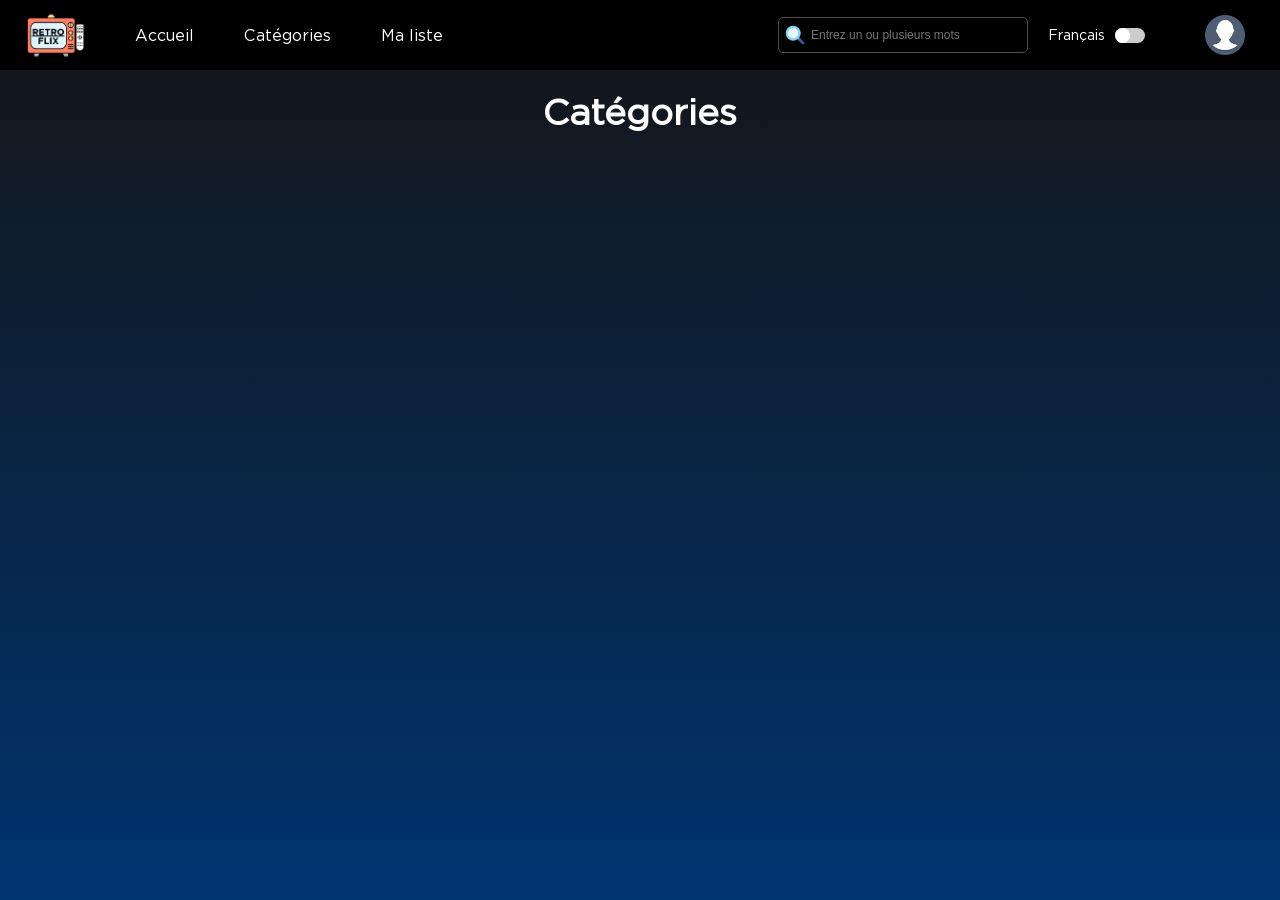
==== frontend/categorie/categorie.html @ c347712b "add ma liste + categorie" ====
<!DOCTYPE html>
<meta charset="utf-8">
<html>
    <link rel="stylesheet" type="text/css" href="../home/home.css">
    <link rel="stylesheet" href="https://cdnjs.cloudflare.com/ajax/libs/font-awesome/6.0.0-beta3/css/all.min.css">
<head>
    <title>RétroFlix</title>
</head>
<body>

    <header>
        <nav class="navbar">
            <ul>
                <li><img src="../img/retroflix-logo.png" width="60px"></li>
                <li><a href="../home/home.html">Accueil</a></li>
                <li><a href="#">Catégories</a></li>
                <li><a href="#">Ma liste</a></li>
                <li class="right-side">
                    <div class="bar">
                        <div class="input-container">
                            <img src="../img/loupe.png" alt="Loupe" class="search-icon" id="searchIcon">
                            <input class="input" type="text" id="credentials" placeholder="Entrez un ou plusieurs mots">
                        </div>
                    </div>                    
                    <div class="language-selection">
                        <span class="language-span" id="language-span">Français</span>
                        <label class="switch">
                            <input type="checkbox" id="languageToggle">
                            <span class="slider round"></span>
                        </label>
                    </div>
                    <div class="user-info">
                        <span id="usernameDisplay" class="username"></span>
                        <img src="../img/profile.png">
                        <ul class="dropdown">
                            <li><a href="../login/login.html" id="logoutLink">Se déconnecter</a></li>
                            <li><a href="#">Changer d'utilisateur   </a></li>
                        </ul>
                    </div>
                </li>
            </ul>
        </nav>
    </header>

    <div class="ctr-main">
        <h1>Catégories</h1>
        <div id="result"></div>
    </div>
    <script src="categorie.js"></script>

</body>
</html>
---- frontend/home/home.css ----
/* Ajout de la police Gotham, police général */
@font-face {
    font-family: 'Gotham Book';
    src: url('../font/Gotham-Book.woff2') format('woff2'),
         url('../font/Gotham-Book.woff') format('woff');
    font-weight: normal;
    font-style: normal;
}

/* Réinitialisation de la mise en page */
* {
    margin: 0;
    padding: 0;
    box-sizing: border-box;
}

/*************************** HEADER ******************************/

/* Style du header */
header {
    background-color: #000; /* Couleur de fond */
    color: #fff; /* Couleur du texte */
}

/* Style de la barre de navigation */
.navbar {
    width: 100%; 
    display: flex;
    justify-content: space-between;
    align-items: center;
}

/* Style des éléments de la liste */
.navbar ul {
    list-style: none; /* Supprime les puces de liste */
    display: flex; /* Affichage en ligne */
}

/* Style des éléments de la liste */
.navbar li {
    height: 70px;
    display: flex; /* Permet l'alignement vertical du texte */
    align-items: center; /* Centre le texte verticalement */
    margin-left: 25px;
    margin-right: 25px; /* Marge à droite pour espacer les éléments */
}


/* Style des liens (texte) */
.navbar a {
    text-decoration: none; /* Supprime la soulignement des liens */
    color: #fff; /* Couleur du texte des liens */
    font-size: 14x; /* Taille du texte */
    text-align: center; /* Centre le texte horizontalement */
}

/* Change la couleur du lien lorsqu'il est survolé */
.navbar a:hover {
    color: #a7a7a7; /* Couleur du texte au survol */
}

/* Style pour la barre de recherche et le bouton de recherche */
.navbar .right-side {
    position: absolute; 
    right: 0; 
}

.bar{
    display: flex;
    align-items: center;
    margin-right: 20px;
}

/* Style du conteneur de recherche */
.search-container {
    display: flex;
    align-items: center;
}

/* Style du conteneur de l'input et de l'icône */
/* Style du conteneur de l'input et de l'icône */
.input-container {
    display: flex;
    align-items: center;
}

/* Style de l'icône de recherche */
.search-icon {
    width: 20px;
    height: 20px;
    margin-right: -27px; 
    cursor: pointer; 
    z-index: 1;
}

/* Style de l'input de recherche */
.input {
    padding: 10px;
    font-size: 12px;
    border: solid 1px #4d4d4d;
    border-radius: 5px;
    margin-bottom: 20px;
    margin-top: 20px;
    width: 250px;
    background: black;
    background-size: 15px;
    padding-left: 32px;
    color: #fff;
}

.language-span{
    font-size: 14px;
    margin-right: 10px;
}

.language-selection {
    display: flex; 
    align-items: center;
    margin-right: 10px; 
}

/***** USER INFO, ELEMENT DU PROFIL UTILISATEUR AVEC LE DROPDOWN QUI S'OUVRE ******/

.user-info {
    display: flex;
    align-items: center;
    justify-content: center;
    padding: 10px;
    position: relative;
    margin-left: 30px; /* Ajoutez une marge à gauche */
}

.user-info span {
    margin-right: 10px;
}

.user-info:hover {
    cursor: pointer;
}

.user-info::after {
    content: "";
    position: absolute;
    bottom: 0;
    left: 0;
    width: 100%;
    height: 1px;
    background-color: #fff;
    transform: scaleX(0);
    transform-origin: right;
    transition: transform 0.3s ease;
}

.user-info:hover::after {
    transform: scaleX(1);
}

.user-info img {
    width: 40px;
    height: auto;
}

/* Styles pour le dropdown */
.user-info .dropdown {
    width: 100%;
    position: absolute;
    top: 100%; /* Position en dessous du user-info */
    left: 0;
    background: #000;
    color: #fff;
    list-style: none;
    border: 1px solid #3d3d3d;  
    border-top: none; /* Pas de bordure supérieure */
    border-radius: 0 0 4px 4px;
    opacity: 0;
    transform: translateY(10px); /* Décalage initial vers le bas */
    transition: opacity 0.3s ease, transform 0.3s ease;
    display: flex;
    flex-direction: column; /* Contenu aligné en colonne */
    align-items: center; /* Centrage horizontal */
    gap: 5px; /* Espacement entre les liens */
}

.user-info:hover .dropdown {
    opacity: 1;
    transform: translateY(0); /* Fait remonter le dropdown */
}

.user-info .dropdown li {
    text-align: center;
}

.user-info .dropdown a {
    color: #fff;
    text-decoration: none;
    font-size: 14px;
}

.user-info .dropdown a:hover {
    text-decoration: underline;
}



/******* Style pour le toggle switch (tjr dans le header) ***********/

/* L'interrupteur - la boîte autour du curseur */
.switch {
    position: relative;
    display: inline-block;
    width: 30px;
    height: 15px;
}

/* Cacher la case à cocher HTML par défaut */
.switch input {
    opacity: 0;
    width: 0;
    height: 0;
}

/* Le curseur */
.switch .slider {
    position: absolute;
    cursor: pointer;
    top: 0;
    left: 0;
    right: 0;
    bottom: 0;
    background-color: #ccc;
    -webkit-transition: .4s;
    transition: .4s;
}

.switch .slider:before {
    position: absolute;
    content: "";
    width: 50%; 
    height: 100%; 
    left: 0;
    bottom: 0;
    background-color: white;
    -webkit-transition: .4s;
    transition: .4s;
}

.switch input:checked + .slider {
    background-color: #2196F3;
}

.switch input:focus + .slider {
    box-shadow: 0 0 1px #2196F3;
}

.switch input:checked + .slider:before {
    -webkit-transform: translateX(100%);
    -ms-transform: translateX(100%);
    transform: translateX(100%);
}

/* Curseurs arrondis */
.switch .slider.round {
    border-radius: 34px;
}

.switch .slider.round:before {
    border-radius: 50%;
}

/************** BODY ****************/

/* Style du fond */
body {
    width: 100%;
    min-height: 100vh;
    font-family: 'Gotham Book', sans-serif;
    font-weight: 500;
    background: linear-gradient(to top, #003470, #141414);
    color: #fff;
    text-align: center;
}

/* style du conteneur principal */
.ctr-main {
    padding: 20px;
}

/* Titre de la page */
h1 {
    font-size: 36px;
    margin-bottom: 20px;
}

/* p pour "sélectionner la langue de recherche */
p{
    margin-bottom: 20px;
}

/* Résultats de la recherche */
#result {
    margin-top: 40px;
    padding: 20px;
    font-size: 18px;
    color: #d7f4ff;
}

/* Style pour les résultats de recherche */
h2 {
    font-size: 24px;
    margin-bottom: 30px;
    color: #21dae7; /* Couleur du titre */
}

.ul-result {
    list-style: none;
    padding: 0;
    display: grid;
    grid-template-columns: repeat(4, 1fr); /* Quatre colonnes par ligne */
    grid-gap: 70px; /* Espacement entre les éléments */
}

.lien-serie{
    color: #ffffff;
    text-decoration: none;
    transition: color 0.2s;
}

.lien-serie:hover{
    color: #0056b3;
}

.loading-spinner {
    text-align: center;
    margin-top: 40px;
    display: none; /* Cachez le spinner par défaut */
}

.loading-spinner i {
    font-size: 48px; /* Taille de l'icône du spinner */
    color: #ffffff; /* Couleur du spinner (par exemple, bleue) */
}
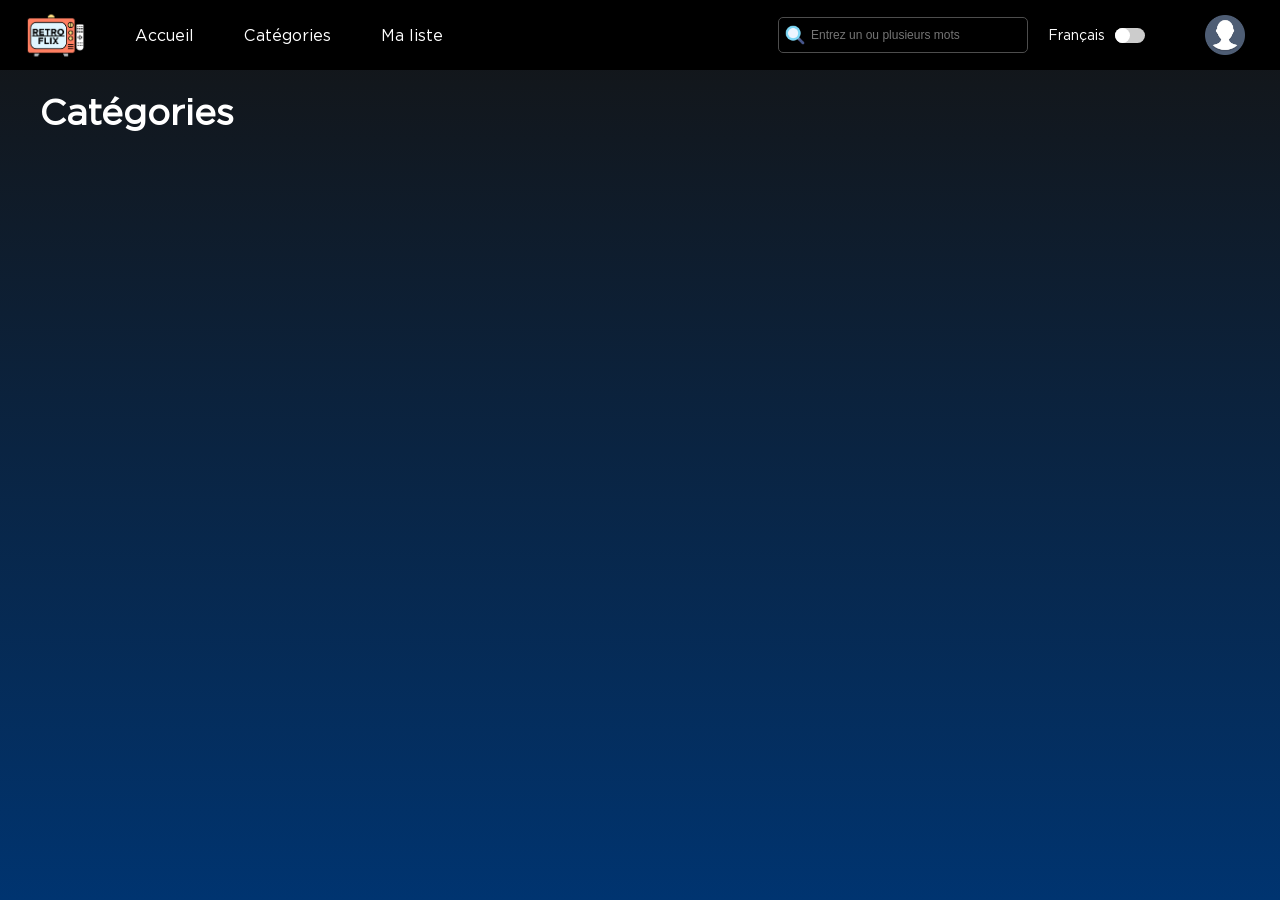
==== commit 3bb19840: "correction bug dans la recherche" ====
--- a/frontend/categorie/categorie.html
+++ b/frontend/categorie/categorie.html
@@ -2,6 +2,7 @@
 <meta charset="utf-8">
 <html>
     <link rel="stylesheet" type="text/css" href="../home/home.css">
+    <link rel="stylesheet" type="text/css" href="categorie.css">
     <link rel="stylesheet" href="https://cdnjs.cloudflare.com/ajax/libs/font-awesome/6.0.0-beta3/css/all.min.css">
 <head>
     <title>RétroFlix</title>
@@ -13,8 +14,8 @@
             <ul>
                 <li><img src="../img/retroflix-logo.png" width="60px"></li>
                 <li><a href="../home/home.html">Accueil</a></li>
-                <li><a href="#">Catégories</a></li>
-                <li><a href="#">Ma liste</a></li>
+                <li><a href="../categorie/categorie.html">Catégories</a></li>
+                <li><a href="../ma-liste/ma-liste.html">Ma liste</a></li>
                 <li class="right-side">
                     <div class="bar">
                         <div class="input-container">
@@ -34,7 +35,6 @@
                         <img src="../img/profile.png">
                         <ul class="dropdown">
                             <li><a href="../login/login.html" id="logoutLink">Se déconnecter</a></li>
-                            <li><a href="#">Changer d'utilisateur   </a></li>
                         </ul>
                     </div>
                 </li>
@@ -44,7 +44,7 @@
 
     <div class="ctr-main">
         <h1>Catégories</h1>
-        <div id="result"></div>
+        <div id="result-categorie"></div>
     </div>
     <script src="categorie.js"></script>
 
--- a/frontend/home/home.css
+++ b/frontend/home/home.css
@@ -304,6 +304,12 @@
     color: #d7f4ff;
 }
 
+#recommandations {
+    padding: 20px;
+    font-size: 18px;
+    color: #d7f4ff;
+}
+
 /* Style pour les résultats de recherche */
 h2 {
     font-size: 24px;
@@ -315,8 +321,8 @@
     list-style: none;
     padding: 0;
     display: grid;
-    grid-template-columns: repeat(4, 1fr); /* Quatre colonnes par ligne */
-    grid-gap: 70px; /* Espacement entre les éléments */
+    grid-template-columns: repeat(5, 1fr); /* Quatre colonnes par ligne */
+    grid-gap: 30px; /* Espacement entre les éléments */
 }
 
 .lien-serie{
@@ -340,3 +346,90 @@
     color: #ffffff; /* Couleur du spinner (par exemple, bleue) */
 }
 
+.img-series{
+    width: 200px;  
+    height: 250px;
+    border-radius: 15px;
+    transition: box-shadow 0.1s ease;
+    border: 2px solid #d7f4ff36;
+}
+
+.img-series:hover {
+    box-shadow: 0 0 10px rgba(0, 0, 0, 0.5);
+  }
+
+.class-css{
+    border-radius: 10px;
+    line-gap-override: 10px;
+}
+
+.series-container {
+    white-space: nowrap;
+    overflow: hidden;
+    scroll-behavior: smooth;
+    display: flex; /* Utilisez flexbox pour aligner les éléments horizontalement */
+    justify-content: space-between; /* Placez les éléments à chaque extrémité de la barre déroulante */
+    align-items: center;
+}
+
+.series-container ul {
+    display: inline-flex;
+    transition: transform 0.5s ease; /* Ajoutez une transition de 0.5 seconde avec une accélération fluide (ease) */
+}
+
+.ul-result {
+    list-style: none;
+    padding: 0;
+    margin: 0;
+    display: flex;
+}
+
+.ul-result.flex-wrap {
+    flex-wrap: wrap;
+  }
+  
+  .ul-result.justify-content {
+    justify-content: center; /* ou toute autre valeur de justification souhaitée */
+  }
+
+.ul-result li {
+    margin-right: 10px;
+}
+
+.container {
+    display: flex;
+    flex-wrap: wrap;
+    justify-content: center;
+}
+
+.scroll-left-button,
+.scroll-right-button {
+    font-size: 24px; /* Ajustez la taille de la police selon vos préférences */
+    background-color: transparent; /* Retirez la couleur de fond actuelle */
+    border: none; /* Retirez la bordure actuelle */
+    color: white;
+    padding: 10px; /* Ajustez la marge intérieure pour plus d'espacement */
+    cursor: pointer; /* Changez le curseur au survol pour indiquer l'interactivité */
+    border-radius: 10px;
+    margin-top: 10px;
+}
+
+.scroll-left-button {
+    margin-right: 10px; /* Ajoutez une marge à droite pour espacer le bouton gauche */
+    left: 0;
+}
+
+.scroll-right-button {
+    margin-left: 10px; /* Ajoutez une marge à gauche pour espacer le bouton droit */
+    right: 0;
+}
+
+.no-result-R {
+    font-size: 14px;
+    font-style: italic
+}
+
+.noKeyword{
+    font-style: italic;
+    margin-top: 40px;
+}
--- a/frontend/categorie/categorie.css
+++ b/frontend/categorie/categorie.css
@@ -0,0 +1,30 @@
+.ctr-main {
+    margin-left: 20px; /* Vous pouvez ajuster cette valeur selon vos préférences */
+    text-align: left;  /* Pour aligner le texte à gauche à l'intérieur du conteneur */
+}
+
+.category-title {
+    font-size: 24px;
+    padding: 10px;
+}
+  
+.series-categorie-container { 
+    display: block;
+    margin-bottom: 10px;
+}
+
+.serie-link {
+    transition: color 0.1s;
+    color: #2ef8ff; /* Couleur de lien claire */
+}
+
+.serie-link:hover {
+    background-color: #ccc;
+    text-decoration: none;
+}
+
+/* .category-container {
+    margin-bottom: 20px;
+    border-bottom: 1px solid #ccc;
+    padding-bottom: 10px;
+} */
